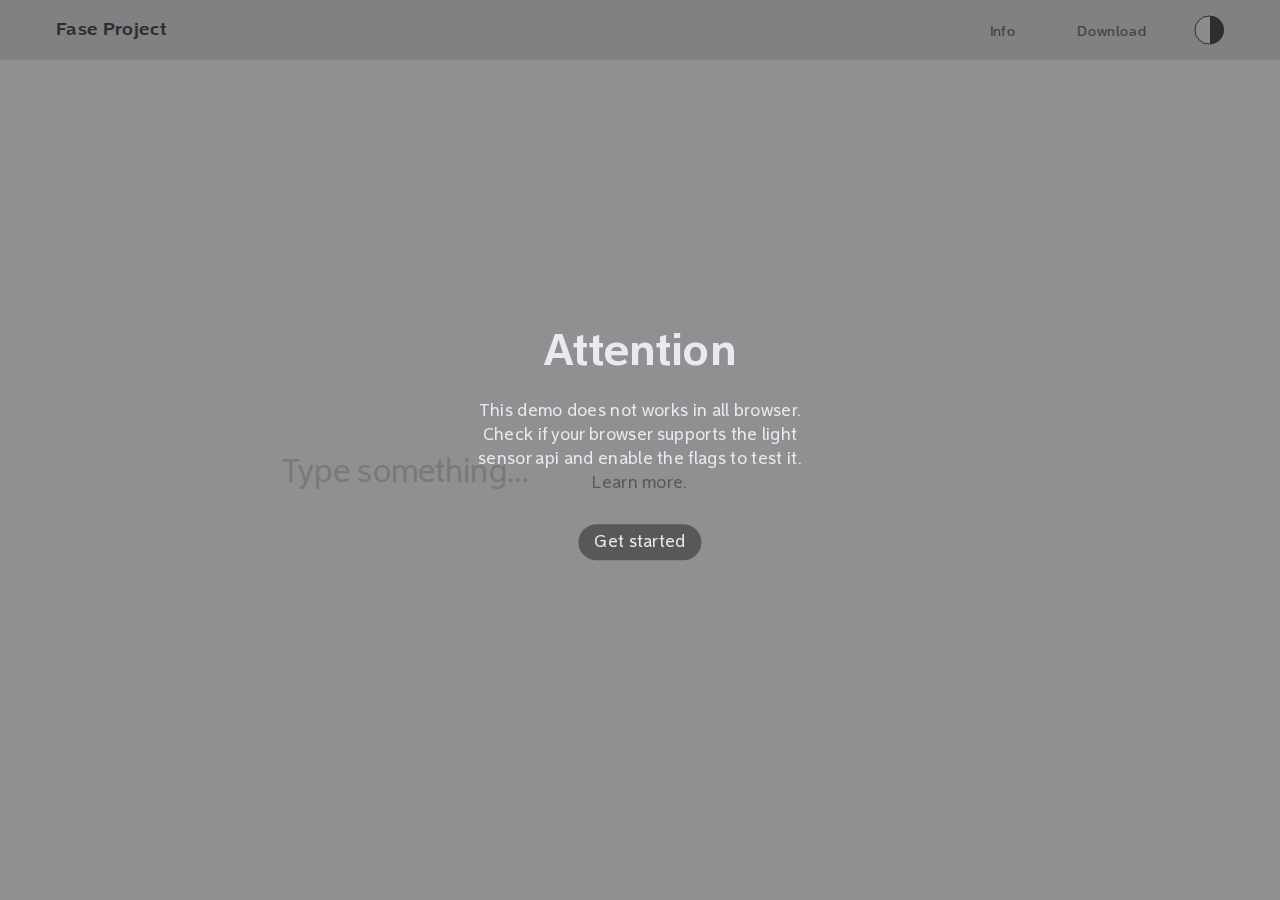
==== index.html @ 0c880b86 "29-04-21_change title" ====
<!DOCTYPE html><html lang="en"><head>
  <meta name="viewport" content="width=device-width, minimum-scale=1.0, maximum-scale=1.0, user-scalable=no">
  <script src="p5.js"></script>
  <link rel="icon" type="image/png" href="assets/image/favGrigio.png" sizes="32x32">
  <link rel="stylesheet" type="text/css" href="style.css">
  <meta charset="utf-8">
  <title>Fase Project</title>
  <link rel="stylesheet" href="https://cdnjs.cloudflare.com/ajax/libs/font-awesome/4.7.0/css/font-awesome.min.css">

  <script src="sketch.js"></script>

  <style>
    /*Set typeface family*/
    @font-face {
      font-family: "Fase";
      src: url('assets/fonts/Fase.woff2') format("woff2-variations"), url('assets/fonts/Fase.ttf') format("truetype-variations");
      font-weight: 85 159;
    }

    #typeTester {
      --axis: 85;
      font-family: "Fase", Helvetica, Sans-serif;
      font-weight: var(--axis);
      font-size: 32px;

      font-style: normal;
      font-stretch: normal;
      font-kerning: normal;

  -webkit-hyphens: none;
  -ms-hyphens: none;
  hyphens: none;

      text-align: left;
      overflow-y: scroll;
      -webkit-user-modify: read-write;
      overflow-wrap: break-word;
      -webkit-line-break: after-white-space;

      line-height: 1.4;
      letter-spacing: .02rem;

      outline: none;
      resize: none;
      border: none;
      display: inline-block;
      color: #202124;

      transform: translateX(-50%);
      position: absolute;
	  top: 60px;
	  padding-top: 58px;
	  padding-bottom: 58px;
      left: 50%;
      width: 56%;
      height: calc(85.4% - 58px);
      align-content: center;
      justify-content: center;
	  background-color: #ffffff;
    }

    .dark-mode #typeTester {
	  background-color: #202124;
      color: white;
    }

    @media only screen and (max-width:480px) {
      #typeTester {
		top: 60px;
		padding-top: 20px;
	  	padding-bottom: 20px;
        width: 86%;
        height: calc(89% - 18px);
        font-size: 24px;
      }
    }
	  
		  
#typeTester::-webkit-scrollbar {
display: none;
}

#typeTester {
  -ms-overflow-style: none;  /* IE and Edge */
  scrollbar-width: none;  /* Firefox */
}

    textarea::-webkit-input-placeholder {
      color: #D1D1D1;
    }

    textarea:-moz-placeholder {
      /* Firefox 18- */
      color: #D1D1D1;
    }

    textarea::-moz-placeholder {
      /* Firefox 19+ */
      color: #D1D1D1;
    }

    textarea:-ms-input-placeholder {
      color: #D1D1D1;
    }

    textarea::placeholder {
      color: #D1D1D1;
    }

    .dark-mode textarea::-webkit-input-placeholder {
      color: #5f6368;
    }

    .dark-mode textarea:-moz-placeholder {
      /* Firefox 18- */
      color: #5f6368;
    }

    .dark-mode textarea::-moz-placeholder {
      /* Firefox 19+ */
      color: #5f6368;
    }

    .dark-mode textarea:-ms-input-placeholder {
      color: #5f6368;
    }

    .dark-mode textarea::placeholder {
      color: #5f6368;
    }
  </style>
</head>

<body>
	
  <!--Attention Layer-->
  <div id="closeLayer">
    <div class="con-attention" id="attentionLayer">
      <h2 id="title-attention">Attention</h2>
      <p>This demo does not works in all browser.<br>Check if your browser supports the light sensor api and enable the flags to test it.<br><a class="link-attention" href="https://caniuse.com/?search=ambient%20light%20sensor" target="_blank">Learn more.</a></p>
          <a href="./home.html">
      <button id="getstartedButton">Get started</button>
      </a>
    </div>
    <div id="background-attention"></div>
  </div>

  <!--Title-->
  <div>
    <a href="./home.html">
      <h1 id="headerTitle">Fase Project</h1>
    </a>
  </div>

  <!-- Top Navigation Menu -->
    <div class="dropdown">
		
      <button class="dropbtn" onclick="closeLayer()">
        <svg class="burgerLine" id="burgerLine1" height="20" width="22">
          <line x1="0" y1="0" x2="22" y2="0"></line>
        </svg>

        <svg class="burgerLine" id="burgerLine2" height="20" width="22">
          <line x1="0" y1="0" x2="22" y2="0"></line>
        </svg>

        <svg class="burgerLine" id="burgerLine3" height="20" width="22">
          <line x1="0" y1="0" x2="22" y2="0"></line>
        </svg>
      </button>
		
      <div id="dropdown-content">
        <a href="./info.html">Info</a>
        <a href="https://github.com/diegomassaroo/Fase-Project/archive/main.zip" download="">Download</a>
      </div>
		
    </div>

  <!--Info button-->
  <div>
  <a href="./info.html">
  <p class="button" id="infoButton">Info</p>
  </a>
  </div>

  <!--Download button-->
  <div>
    <a href="https://github.com/diegomassaroo/Fase-Project/archive/main.zip" download="">
      <p class="button" id="downloadButton">Download</p>
    </a>
  </div>

  <!--Dark mode button-->
  <div onclick="darkModeButton()">
    <div class="darkmodeButton">
      <svg height="30" width="30">
        <circle cx="15" cy="15" r="14"></circle></svg>
    </div>
    <div class="darkmodeButton2">
      <svg height="30" width="14">
        <circle cx="0" cy="15" r="14"></circle></svg>
    </div>
  </div>

  <!--Rect divider-->
  <div class="rectTop">
  </div>

  <!--Type tester-->
  <div>
    <textarea id="typeTester" placeholder="Type something…"></textarea>
  </div>

  <!--Light value-->
  <div id="lightLevel">
  </div>

  <script id="rendered-js">
    // This only works behind a flag in chrome
    // More information here: https://www.chromestatus.com/feature/5298357018820608
    // Set flag here: chrome://flags/
    // See if your browser support the light sensor api:https://caniuse.com/?search=ambient%20light%20sensor

    //Choose which element to change
    var changeText = document.getElementById("typeTester");

    changeText.addEventListener("input", function() {
      this.setAttribute("data-text", this.innerText);
    });

    //Set min and max value for font and light
    const minAxisValue = 159;
    const maxAxisValue = 85;

    const minEventValue = 0;
    const maxEventValue = 3000;

    //CSS that change font weight
    changeText.style.setProperty("--axis", 85);

    //Setting light value correspond to axis value
    if ('AmbientLightSensor' in window) {
      const sensor = new AmbientLightSensor();
      sensor.onreading = () => {

        fluidAxisVariation(minAxisValue, maxAxisValue, minEventValue, maxEventValue, sensor.illuminance, "--axis", changeText);

        //Print sensor value
        lightLevel.innerHTML = 'Ambient light value: ' + sensor.illuminance + ' lux';
        //console.log('Current light level:', sensor.illuminance);
      };
      sensor.onerror = (event) => {
        console.log(event.error.name, event.error.message);
      };
      sensor.start();
    }

    //Proprortion and calculation to transform light value into axis value
    function fluidAxisVariation(minimumAxisValue, maximumAxisValue, minimumEventValue, maximumEventValue, eventValue, axisCustomPropertyName, element) {

      const minAxisValue = minimumAxisValue;
      const maxAxisValue = maximumAxisValue;
      const minEventValue = minimumEventValue;
      const maxEventValue = maximumEventValue;
      const currentEventValue = eventValue;

      const eventPercent = (currentEventValue - minEventValue) / (maxEventValue - minEventValue);
      const fontAxisScale = eventPercent * (minAxisValue - maxAxisValue) + maxAxisValue;

      const fontAxisScale2 = eventPercent * (minAxisValue - maxAxisValue) + maxAxisValue;

      const newAxisValue = currentEventValue > maxEventValue ?
        minAxisValue :
        currentEventValue < minEventValue ?
        maxAxisValue :
        fontAxisScale;

      element.style.setProperty(axisCustomPropertyName, newAxisValue);
    }
  </script>



</body></html>
---- style.css ----
body {
  margin: 0;
  padding: 0;
  overflow: hidden;
  background-color: white;
}

body.dark-mode {
  background-color: #202124;
}

/*Attention layer*/

#attentionLayer {
  font-family: "Fase", Helvetica, Sans-serif;
  font-weight: 80;
  font-size: 17px;

  -webkit-hyphens: none;
  -ms-hyphens: none;
  hyphens: none;
  
  font-style: normal;
  font-stretch: normal;
  font-kerning: normal;
  
  text-align: center;
  line-height: 1.4;
  letter-spacing: .02rem;

  overflow-y: scroll;
  position: absolute;
  padding: 8px 22px;
  color: #e8eaed;
}

#attentionLayer::-webkit-scrollbar {
display: none;
}

#attentionLayer {
  -ms-overflow-style: none;  /* IE and Edge */
  scrollbar-width: none;  /* Firefox */
}

.con-attention {
  position: absolute;
  transform: translate(-50%, -50%);
  top: 47%;
  left: 50%;
  width: 29%;
  align-content: center;
  justify-content: center;
  justify-content: center;
  z-index: 4;
}

@media only screen and (max-width:680px) {
  .con-attention {
    width: 54%;
  }
}

#getstartedButton {
  font-family: "Fase", Helvetica, Sans-serif;
  font-weight: 80;
  font-size: 17px;
  
  letter-spacing: .02rem;
  
  margin-top: 12px;
  border-radius: 50px;
  padding: 8px 16px;
  cursor: pointer;
  border: 0px solid #5f6368;
  color: #e8eaed;
  background: rgba(32, 33, 36, 0.5);
}

#getstartedButton:hover {
  background: #393939;
  color: white;
}

#background-attention {
  background: #202124;
  opacity: 0.5;
  position: absolute;
  width: 100%;
  height: 100%;
  top: 0px;
  z-index: 3;
}

.link-attention {
  text-decoration: none;
  color: rgba(32, 33, 36, 0.5);
}


.link-attention:hover {
  text-decoration: underline;
  color: white;
}

#title-attention {
  font-family: "Fase", Helvetica, Sans-serif;
  font-weight: 132;
  font-size: 44px;
  
  letter-spacing: .02rem;
  
  margin-bottom: 12px;
}

@media only screen and (max-width:480px) {
  #title-attention {
    font-size: 38px;
  }
}

/*Header title*/

#headerTitle {
  font-family: "Fase", Helvetica, Sans-serif;
  font-weight: 132;
  font-size: 18px;

  font-style: normal;
  font-stretch: normal;
    
  text-align: left;
  letter-spacing: .02rem;
  
  position: fixed;
  left: 56px;
  top: 7px;
  color: #393939;
  z-index: 2;
}

@media only screen and (max-width:480px) {
  #headerTitle {
    text-align: center;
    left: calc(50% - 52px);
  }
}

.dark-mode #headerTitle {
  color: #e8eaed;
}

/*Info window*/

.infoProject {
  font-family: "Fase", Helvetica, Sans-serif;
  font-weight: 85;
  font-size: 17px;
	 
  -webkit-hyphens: none;
  -ms-hyphens: none;
  hyphens: none;
  
  font-style: normal;
  font-stretch: normal;
  font-kerning: normal;
  
  text-align: left;
  line-height: 1.55;
  letter-spacing: .02rem;
  color: #3C4043;
  margin-top: 5px;
}

.dark-mode .infoProject {
  color: #e8eaed;
}

.infoAbout {
  font-family: "Fase", Helvetica, Sans-serif;
  font-weight: 85;
  font-size: 24px;
	  
  -webkit-hyphens: none;
  -ms-hyphens: none;
  hyphens: none;
  
  font-style: normal;
  font-stretch: normal;
  font-kerning: normal;
  
  text-align: left;
  line-height: 1.45;
  letter-spacing: .02rem;
  color: #3C4043;
  margin-top: 5px;
}

.dark-mode .infoAbout {
  color: #e8eaed;
}

.infoContact {
  font-family: "Fase", Helvetica, Sans-serif;
  font-weight: 85;
  font-size: 14px;
	 
  -webkit-hyphens: none;
  -ms-hyphens: none;
  hyphens: none;
  
  font-style: normal;
  font-stretch: normal;
  font-kerning: normal;
  
  text-align: left;
  line-height: 1.55;
  letter-spacing: .02rem;
  color: #3C4043;
  margin-top: -9px;
}

.dark-mode .infoContact {
  color: #e8eaed;
}

.infoTitle {
  font-family: "Fase", Helvetica, Sans-serif;
  font-weight: 132;
  font-size: 14px;
	  
  -webkit-hyphens: none;
  -ms-hyphens: none;
  hyphens: none;
  
  font-style: normal;
  font-stretch: normal;
  font-kerning: normal;
  
  text-align: left;
  line-height: 1.5;
  letter-spacing: .02rem;
  color: #3C4043;
  margin-top: 5px;
}

.infoTitle-s {
  margin-top: 32px;
}

.dark-mode .infoTitle {
  color: #e8eaed;
}

.col-about {
	top: 118px;
	left: 56px;
	width: calc(75% - 112px);
	height: 100%;
	position: absolute;
}

.col-text {
	float: left;
	left: 25%;
	width: 63%;
}

.col-title {
	float: left;
	width: 37%;
}

.col-contact {
	top: 118px;
	right: 56px;
	width: 25%;
	height: 78%;
	position: absolute;
}

.col-contact2 {
	float: right;
	width: calc(100% - 56px);
}

@media only screen and (max-width:980px) {
  .col-about {
	top: 107px;
	width: calc(100% - 112px);
  }
}

@media only screen and (max-width:480px) {
  .col-about {
	top: 60px;
	padding-top: 18px;
	padding-bottom: 20px;
	left: 7%;
	width: 86%;
	height: calc(89% - 18px);
  }
}

@media only screen and (max-width:980px) {
  .col-text, .col-title, .col-contact2 {
	  width: 100%;
  }
}

@media only screen and (max-width:980px) {
  .col-contact {
	  display: none;
  }
}

.col-s-contact {
    display: none;
	margin-bottom: 48px;
  }

@media only screen and (max-width:980px) {
  .col-s-contact {
    display: block;
  }
}

.col-space {
	margin-bottom: 50px;
}

@media only screen and (max-width:980px) {
  .col-space {
    display: none;
  }
}

/*Divider Info*/

.dividerInfo {
  border-top: 1px solid #D1D1D1;
  width: 100%;
}

.dividerTitle {
  border-top: 1px solid #D1D1D1;
  width: calc(100%);
}

.dividerText {
  border-top: 1px solid #D1D1D1;
  width: 100%;
}

@media only screen and (max-width:980px) {
  .dividerTitle {
	  display: none;
  }
}

.dark-mode .dividerInfo {
  border-top: 1px solid #5f6368;
}

.dark-mode .dividerTitle {
  border-top: 1px solid #5f6368;
}

.dark-mode .dividerText {
  border-top: 1px solid #5f6368;
}

/*Link info w*/

.contactLink {
  text-decoration: none;
  color: #3C4043;
}

.contactLink:hover {
  color: #000000;
	  text-decoration: underline;
}

.dark-mode .contactLink {
  color: #e8eaed;
}

.dark-mode .contactLink:hover {
  color: #ffffff;
	  text-decoration: underline;
}

/*Button rules*/

.button {
  display: none;
}

.button {
  font-family: "Fase", Helvetica, Sans-serif;
  font-weight: 97;
  font-size: 14px;
  
  text-align: center;
  letter-spacing: .02rem;
  
  outline: none;
  color: #5E5E5E;
 
  position: fixed;
  padding: 16px 12px;
  cursor: pointer;
  margin: 8px 50px;
  z-index: 2;
}

.button:hover {
  color: #202124;
	border-bottom: 4px solid #000000;
}

.dark-mode .button {
  color: #C3C5C7;
}

.dark-mode .button:hover {
  color: #ffffff;
	border-bottom: 4px solid #ffffff;
}

#infoButton {
  right: 202px;
}

#downloadButton {
  right: 72px;
}

@media only screen and (min-width:480px) {
  .button {
    display: block;
  }
}

.darkmodeButton {
  z-index: 2;
  right: 56px;
  top: 15px;
  position: fixed;
  stroke: #393939;
  stroke-width: 1px;
  fill: #F7F7F7;
}

.darkmodeButton:hover {
  cursor: pointer;
}

.dark-mode .darkmodeButton {
  stroke: #e8eaed;
  stroke-width: 1;
  fill: #202124;
}

@media only screen and (max-width:480px) {
  .darkmodeButton {
    right: 20px;
  }
}

.darkmodeButton2 {
  z-index: 2;
  right: 56px;
  top: 15px;
  position: fixed;
  fill: #393939;
}

.darkmodeButton2:hover {
  cursor: pointer;
}

.dark-mode .darkmodeButton2 {
  fill: #e8eaed;
}

@media only screen and (max-width:480px) {
  .darkmodeButton2 {
    right: 20px;
  }
}

.rectTop {
  background: #E0E0E0;
  position: fixed;
  width: 100%;
  height: 60px;
  top: 0px;
  z-index: 1;
}

.dark-mode .rectTop {
  background: #515559;
}

#lightLevel {

  font-family: "Fase", Helvetica, Sans-serif;
  font-weight: 97;
  font-size: 14px;
  text-align: center;
  
  letter-spacing: .02rem;
  
  color: #5E5E5E;
  position: fixed;
  right: 347px;
  top: 23px;
  z-index: 2;
}

.dark-mode #lightLevel {
  color: #C3C5C7;
}

@media only screen and (max-width:680px) {
  #lightLevel {
    display: none;
  }
}

.dropdown {
  display: none;
}

.dropdown {
  float: left;
  overflow: hidden;
}

.dropdown .dropbtn {
  border: none;
  outline: none;
  
  padding: 28px 30px;
  background-color: inherit;
}

#dropdown-content {
  display: none;
  position: fixed;
  background-color: #58595b;
  width: 100%;
  z-index: 2;
}

.dark-mode #dropdown-content {
  background-color: #CDD0D3;
}

#dropdown-content a {
  font-family: "Fase", Helvetica, Sans-serif;
  font-weight: 97;
  font-size: 17px;
  
  text-decoration: none;
  text-align: left;
  
  float: none;
  color: #e8eaed;
  padding: 12px 24px;
  display: block;
}

.dark-mode #dropdown-content a {
  color: #393939;
}

#dropdown-content a:hover {
  background-color: #393939;
  color: white;
  cursor: pointer;
}

.dark-mode #dropdown-content a:hover {
  background-color: #e8eaed;
  color: black;
}

.dropdown:hover #dropdown-content {
  display: block;
}

.burgerLine {
  position: fixed;
  left: 24px;
  stroke: #393939;
  stroke-width: 4;
  z-index: 2;
}

.dark-mode .burgerLine{
  stroke: #e8eaed;
}

.burgerLine:hover {
  cursor: pointer;
}

#burgerLine1 {
  top: 22px;
}

#burgerLine2 {
  top: 29px;
}

#burgerLine3 {
  top: 36px;
}

@media only screen and (max-width:480px) {
  .dropdown {
    display: block;
  }
}
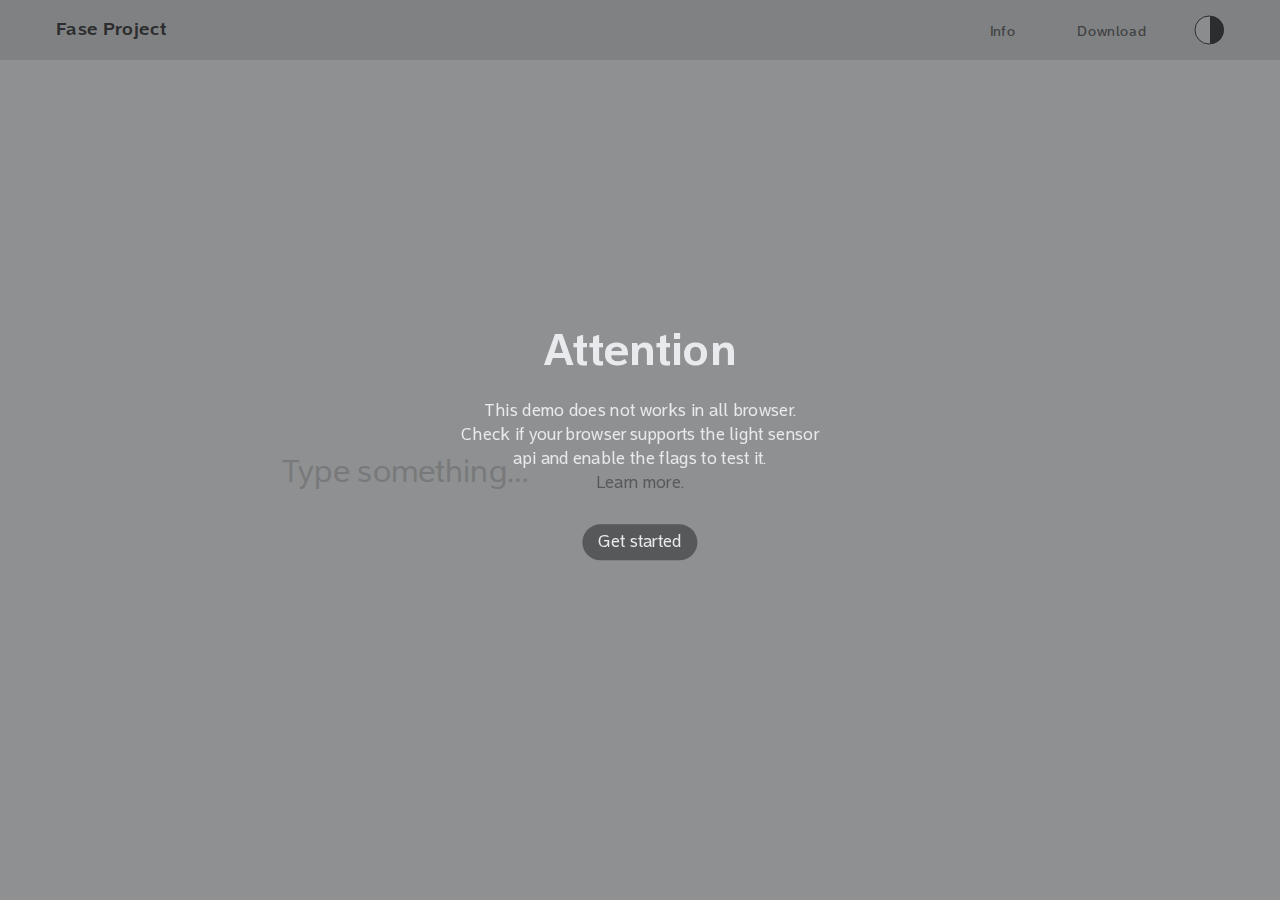
==== commit e926197a: "29-04-21_update fonts" ====
--- a/index.html
+++ b/index.html
@@ -14,11 +14,11 @@
     @font-face {
       font-family: "Fase";
       src: url('assets/fonts/Fase.woff2') format("woff2-variations"), url('assets/fonts/Fase.ttf') format("truetype-variations");
-      font-weight: 85 159;
+      font-weight: 82 137;
     }
 
     #typeTester {
-      --axis: 85;
+      --axis: 82;
       font-family: "Fase", Helvetica, Sans-serif;
       font-weight: var(--axis);
       font-size: 32px;
@@ -229,14 +229,14 @@
     });
 
     //Set min and max value for font and light
-    const minAxisValue = 159;
-    const maxAxisValue = 85;
+    const minAxisValue = 137;
+    const maxAxisValue = 82;
 
     const minEventValue = 0;
     const maxEventValue = 3000;
 
     //CSS that change font weight
-    changeText.style.setProperty("--axis", 85);
+    changeText.style.setProperty("--axis", 82);
 
     //Setting light value correspond to axis value
     if ('AmbientLightSensor' in window) {
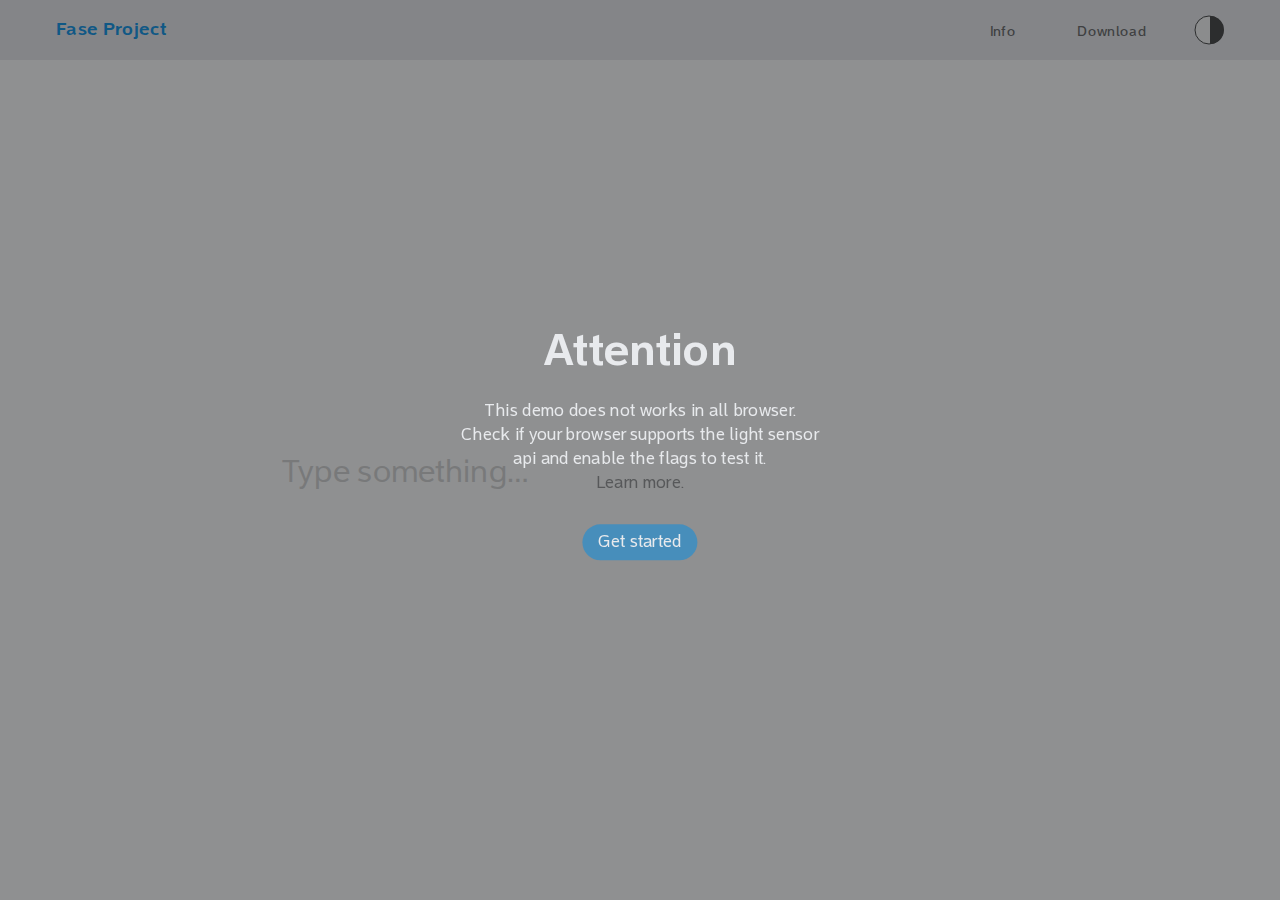
==== commit 92c4e3c6: "04-05-21_add scrollbar" ====
--- a/index.html
+++ b/index.html
@@ -76,9 +76,9 @@
     }
 	  
 		  
-#typeTester::-webkit-scrollbar {
+/*#typeTester::-webkit-scrollbar {
 display: none;
-}
+}*/
 
 #typeTester {
   -ms-overflow-style: none;  /* IE and Edge */
--- a/style.css
+++ b/style.css
@@ -9,11 +9,26 @@
   background-color: #202124;
 }
 
+::-webkit-scrollbar {
+  width: 10px;
+}
+
+::-webkit-scrollbar-track {
+}
+
+::-webkit-scrollbar-thumb {
+  background-color: #E8E9ED;
+}
+
+::-webkit-scrollbar-thumb:hover {
+  cursor: pointer;
+}
+
 /*Attention layer*/
 
 #attentionLayer {
   font-family: "Fase", Helvetica, Sans-serif;
-  font-weight: 80;
+  font-weight: 82;
   font-size: 17px;
 
   -webkit-hyphens: none;
@@ -63,7 +78,7 @@
 
 #getstartedButton {
   font-family: "Fase", Helvetica, Sans-serif;
-  font-weight: 80;
+  font-weight: 82;
   font-size: 17px;
   
   letter-spacing: .02rem;
@@ -74,11 +89,11 @@
   cursor: pointer;
   border: 0px solid #5f6368;
   color: #e8eaed;
-  background: rgba(32, 33, 36, 0.5);
+  background: rgba(0, 142, 230, 0.5);
 }
 
 #getstartedButton:hover {
-  background: #393939;
+  background: #008EE6;
   color: white;
 }
 
@@ -135,7 +150,7 @@
   position: fixed;
   left: 56px;
   top: 7px;
-  color: #393939;
+  color: #008EE6;
   z-index: 2;
 }
 
@@ -147,14 +162,14 @@
 }
 
 .dark-mode #headerTitle {
-  color: #e8eaed;
+  color: #8AB4F8;
 }
 
 /*Info window*/
 
 .infoProject {
   font-family: "Fase", Helvetica, Sans-serif;
-  font-weight: 85;
+  font-weight: 82;
   font-size: 17px;
 	 
   -webkit-hyphens: none;
@@ -178,7 +193,7 @@
 
 .infoAbout {
   font-family: "Fase", Helvetica, Sans-serif;
-  font-weight: 85;
+  font-weight: 82;
   font-size: 24px;
 	  
   -webkit-hyphens: none;
@@ -202,7 +217,7 @@
 
 .infoContact {
   font-family: "Fase", Helvetica, Sans-serif;
-  font-weight: 85;
+  font-weight: 82;
   font-size: 14px;
 	 
   -webkit-hyphens: none;
@@ -216,12 +231,12 @@
   text-align: left;
   line-height: 1.55;
   letter-spacing: .02rem;
-  color: #3C4043;
+  color: #008EE6;
   margin-top: -9px;
 }
 
 .dark-mode .infoContact {
-  color: #e8eaed;
+  color: #8AB4F8;
 }
 
 .infoTitle {
@@ -240,7 +255,7 @@
   text-align: left;
   line-height: 1.5;
   letter-spacing: .02rem;
-  color: #3C4043;
+  color: #008EE6;
   margin-top: 5px;
 }
 
@@ -249,7 +264,7 @@
 }
 
 .dark-mode .infoTitle {
-  color: #e8eaed;
+  color: #8AB4F8;
 }
 
 .col-about {
@@ -338,17 +353,17 @@
 /*Divider Info*/
 
 .dividerInfo {
-  border-top: 1px solid #D1D1D1;
+  border-top: 1px solid #008EE6;
   width: 100%;
 }
 
 .dividerTitle {
-  border-top: 1px solid #D1D1D1;
+  border-top: 1px solid #008EE6;
   width: calc(100%);
 }
 
 .dividerText {
-  border-top: 1px solid #D1D1D1;
+  border-top: 1px solid #008EE6;
   width: 100%;
 }
 
@@ -359,35 +374,35 @@
 }
 
 .dark-mode .dividerInfo {
-  border-top: 1px solid #5f6368;
+  border-top: 1px solid #8AB4F8;
 }
 
 .dark-mode .dividerTitle {
-  border-top: 1px solid #5f6368;
+  border-top: 1px solid #8AB4F8;
 }
 
 .dark-mode .dividerText {
-  border-top: 1px solid #5f6368;
+  border-top: 1px solid #8AB4F8;
 }
 
 /*Link info w*/
 
 .contactLink {
   text-decoration: none;
-  color: #3C4043;
+  color: #008EE6;
 }
 
 .contactLink:hover {
-  color: #000000;
+  color: #0058E6;
 	  text-decoration: underline;
 }
 
 .dark-mode .contactLink {
-  color: #e8eaed;
+  color: #8AB4F8;
 }
 
 .dark-mode .contactLink:hover {
-  color: #ffffff;
+  color: #7286F7;
 	  text-decoration: underline;
 }
 
@@ -399,7 +414,7 @@
 
 .button {
   font-family: "Fase", Helvetica, Sans-serif;
-  font-weight: 97;
+  font-weight: 98;
   font-size: 14px;
   
   text-align: center;
@@ -416,8 +431,8 @@
 }
 
 .button:hover {
-  color: #202124;
-	border-bottom: 4px solid #000000;
+  color: #008EE6;
+	border-bottom: 4px solid #008EE6;
 }
 
 .dark-mode .button {
@@ -425,8 +440,8 @@
 }
 
 .dark-mode .button:hover {
-  color: #ffffff;
-	border-bottom: 4px solid #ffffff;
+  color: #8AB4F8;
+	border-bottom: 4px solid #8AB4F8;
 }
 
 #infoButton {
@@ -492,7 +507,7 @@
 }
 
 .rectTop {
-  background: #E0E0E0;
+  background: #E8E9ED;
   position: fixed;
   width: 100%;
   height: 60px;
@@ -501,13 +516,13 @@
 }
 
 .dark-mode .rectTop {
-  background: #515559;
+  background: #3C4145;
 }
 
 #lightLevel {
 
   font-family: "Fase", Helvetica, Sans-serif;
-  font-weight: 97;
+  font-weight: 98;
   font-size: 14px;
   text-align: center;
   
@@ -561,7 +576,7 @@
 
 #dropdown-content a {
   font-family: "Fase", Helvetica, Sans-serif;
-  font-weight: 97;
+  font-weight: 98;
   font-size: 17px;
   
   text-decoration: none;
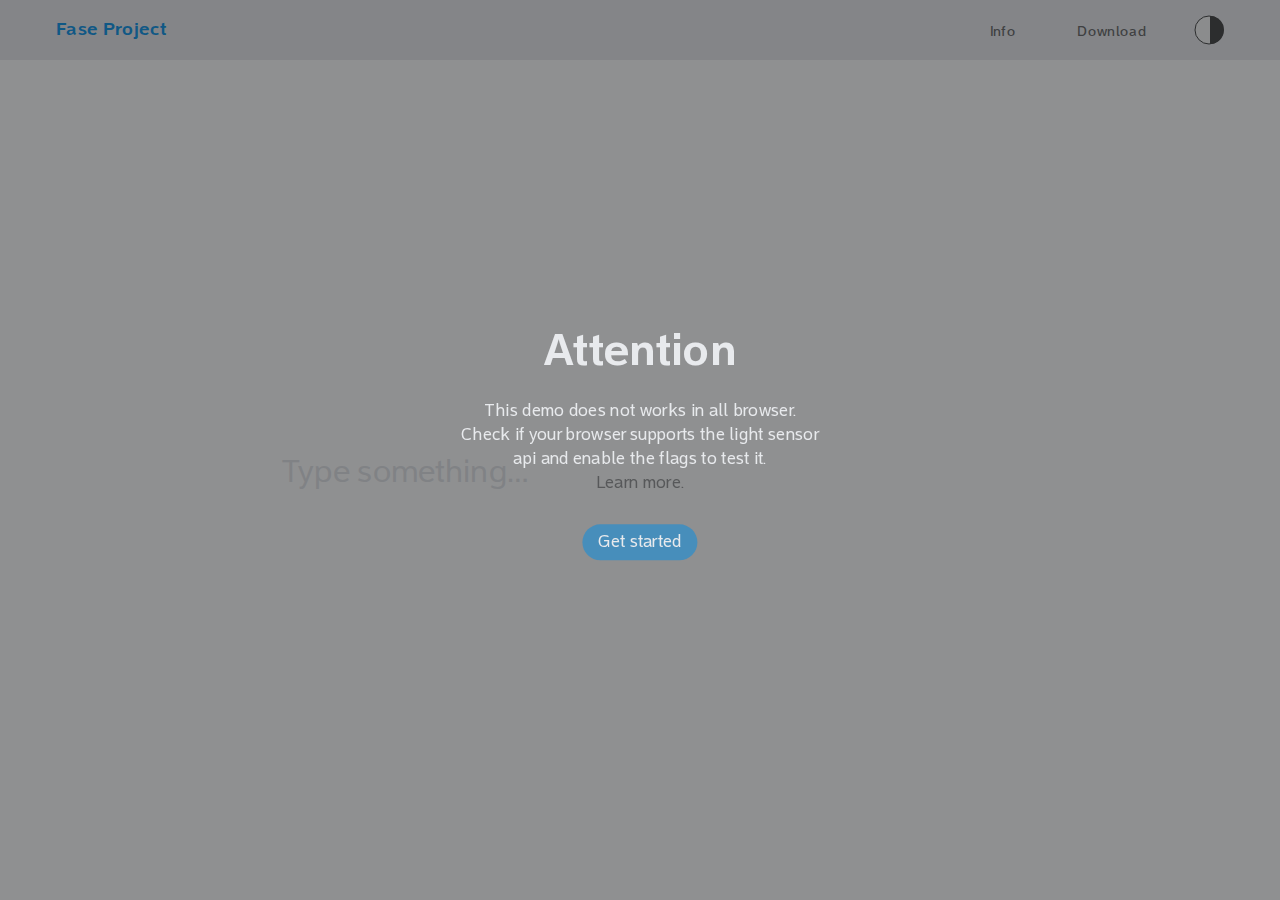
==== commit 0cc7d17b: "18-05-21_change textarea color" ====
--- a/index.html
+++ b/index.html
@@ -1,10 +1,10 @@
 <!DOCTYPE html><html lang="en"><head>
   <meta name="viewport" content="width=device-width, minimum-scale=1.0, maximum-scale=1.0, user-scalable=no">
   <script src="p5.js"></script>
-  <link rel="icon" type="image/png" href="assets/image/favGrigio.png" sizes="32x32">
+  <link rel="icon" type="image/png" href="assets/image/favicon64x64.png" sizes="32x32">
   <link rel="stylesheet" type="text/css" href="style.css">
   <meta charset="utf-8">
-  <title>Fase Project</title>
+  <title>Home - Fase Project</title>
   <link rel="stylesheet" href="https://cdnjs.cloudflare.com/ajax/libs/font-awesome/4.7.0/css/font-awesome.min.css">
 
   <script src="sketch.js"></script>
@@ -64,7 +64,7 @@
       color: white;
     }
 
-    @media only screen and (max-width:480px) {
+    @media only screen and (max-width:680px) {
       #typeTester {
 		top: 60px;
 		padding-top: 20px;
@@ -86,47 +86,47 @@
 }
 
     textarea::-webkit-input-placeholder {
-      color: #D1D1D1;
+      color: #E1E2E6;
     }
 
     textarea:-moz-placeholder {
       /* Firefox 18- */
-      color: #D1D1D1;
+      color: #E1E2E6;
     }
 
     textarea::-moz-placeholder {
       /* Firefox 19+ */
-      color: #D1D1D1;
+      color: #E1E2E6;
     }
 
     textarea:-ms-input-placeholder {
-      color: #D1D1D1;
+      color: #E1E2E6;
     }
 
     textarea::placeholder {
-      color: #D1D1D1;
+      color: #E1E2E6;
     }
 
     .dark-mode textarea::-webkit-input-placeholder {
-      color: #5f6368;
+      color: #43484D;
     }
 
     .dark-mode textarea:-moz-placeholder {
       /* Firefox 18- */
-      color: #5f6368;
+      color: #43484D;
     }
 
     .dark-mode textarea::-moz-placeholder {
       /* Firefox 19+ */
-      color: #5f6368;
+      color: #43484D;
     }
 
     .dark-mode textarea:-ms-input-placeholder {
-      color: #5f6368;
+      color: #43484D;
     }
 
     .dark-mode textarea::placeholder {
-      color: #5f6368;
+      color: #43484D;
     }
   </style>
 </head>
--- a/style.css
+++ b/style.css
@@ -128,7 +128,7 @@
   margin-bottom: 12px;
 }
 
-@media only screen and (max-width:480px) {
+@media only screen and (max-width:680px) {
   #title-attention {
     font-size: 38px;
   }
@@ -154,7 +154,7 @@
   z-index: 2;
 }
 
-@media only screen and (max-width:480px) {
+@media only screen and (max-width:680px) {
   #headerTitle {
     text-align: center;
     left: calc(50% - 52px);
@@ -270,7 +270,7 @@
 .col-about {
 	top: 118px;
 	left: 56px;
-	width: calc(75% - 112px);
+	width: calc(76.5% - 112px);
 	height: 100%;
 	position: absolute;
 }
@@ -278,18 +278,18 @@
 .col-text {
 	float: left;
 	left: 25%;
-	width: 63%;
+	width: 65%;
 }
 
 .col-title {
 	float: left;
-	width: 37%;
+	width: 35%;
 }
 
 .col-contact {
 	top: 118px;
 	right: 56px;
-	width: 25%;
+	width: 23.5%;
 	height: 78%;
 	position: absolute;
 }
@@ -306,7 +306,7 @@
   }
 }
 
-@media only screen and (max-width:480px) {
+@media only screen and (max-width:680px) {
   .col-about {
 	top: 60px;
 	padding-top: 18px;
@@ -452,7 +452,7 @@
   right: 72px;
 }
 
-@media only screen and (min-width:480px) {
+@media only screen and (min-width:680px) {
   .button {
     display: block;
   }
@@ -478,7 +478,7 @@
   fill: #202124;
 }
 
-@media only screen and (max-width:480px) {
+@media only screen and (max-width:680px) {
   .darkmodeButton {
     right: 20px;
   }
@@ -500,7 +500,7 @@
   fill: #e8eaed;
 }
 
-@media only screen and (max-width:480px) {
+@media only screen and (max-width:680px) {
   .darkmodeButton2 {
     right: 20px;
   }
@@ -539,7 +539,7 @@
   color: #C3C5C7;
 }
 
-@media only screen and (max-width:680px) {
+@media only screen and (max-width:980px) {
   #lightLevel {
     display: none;
   }
@@ -635,7 +635,7 @@
   top: 36px;
 }
 
-@media only screen and (max-width:480px) {
+@media only screen and (max-width:680px) {
   .dropdown {
     display: block;
   }
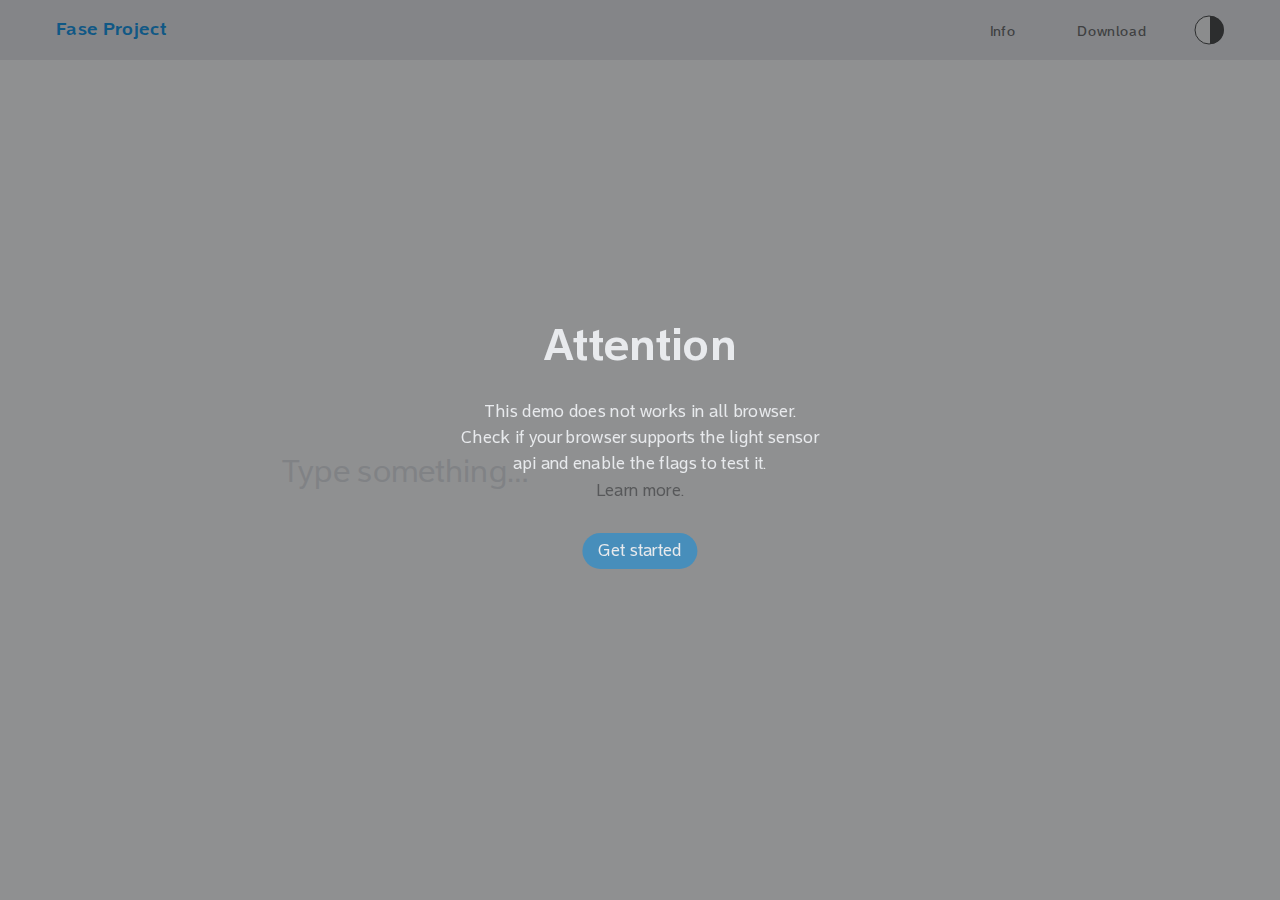
==== commit ae5adef3: "26-05-21_Change apostroph and line height" ====
--- a/index.html
+++ b/index.html
@@ -37,7 +37,7 @@
       overflow-wrap: break-word;
       -webkit-line-break: after-white-space;
 
-      line-height: 1.4;
+      line-height: 1.45;
       letter-spacing: .02rem;
 
       outline: none;
--- a/style.css
+++ b/style.css
@@ -40,7 +40,7 @@
   font-kerning: normal;
   
   text-align: center;
-  line-height: 1.4;
+  line-height: 1.55;
   letter-spacing: .02rem;
 
   overflow-y: scroll;
@@ -205,7 +205,7 @@
   font-kerning: normal;
   
   text-align: left;
-  line-height: 1.45;
+  line-height: 1.46;
   letter-spacing: .02rem;
   color: #3C4043;
   margin-top: 5px;
